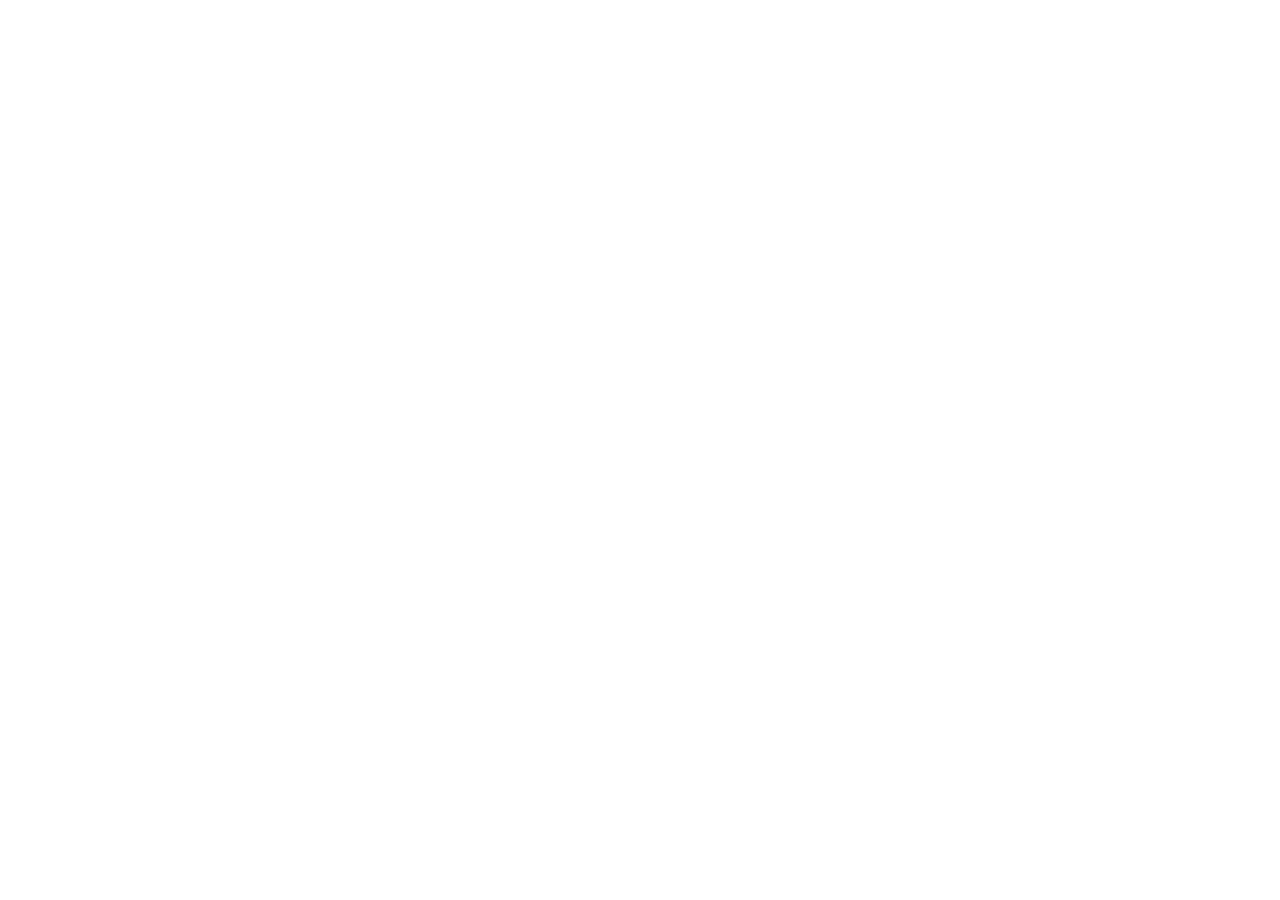
==== src/reprosec/webdist/index.html @ cc4dfa01 "Add packaged ReproSec Web UI entrypoint" ====
<!doctype html><html lang="en"><head><meta charset="UTF-8"><meta name="viewport" content="width=device-width,initial-scale=1.0"><title>ReproSec Capsule</title><link rel="stylesheet" href="/assets/styles.css"></head><body><div id="root"></div><script type="module" src="/assets/app.js"></script></body></html>
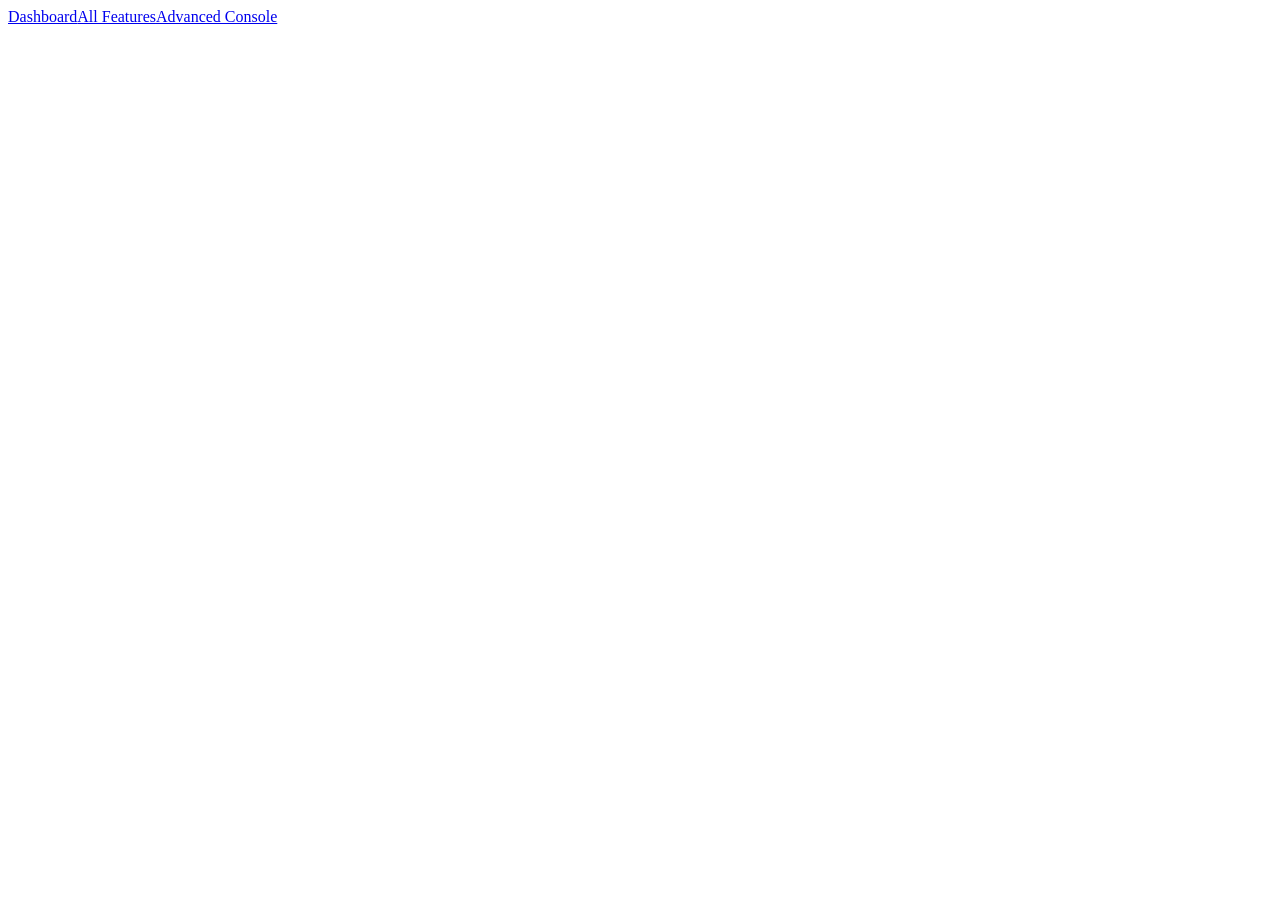
==== commit bc8531cf: "Link ReproSec dashboard to all Web features" ====
--- a/src/reprosec/webdist/index.html
+++ b/src/reprosec/webdist/index.html
@@ -1 +1 @@
-<!doctype html><html lang="en"><head><meta charset="UTF-8"><meta name="viewport" content="width=device-width,initial-scale=1.0"><title>ReproSec Capsule</title><link rel="stylesheet" href="/assets/styles.css"></head><body><div id="root"></div><script type="module" src="/assets/app.js"></script></body></html>+<!doctype html><html lang="en"><head><meta charset="utf-8"><meta name="viewport" content="width=device-width,initial-scale=1"><title>ReproSec Capsule</title><link rel="stylesheet" href="/assets/styles.css"></head><body><nav id="sentinel-global-nav" aria-label="ReproSec Web navigation"><a href="/">Dashboard</a><a href="/workbench">All Features</a><a href="/console">Advanced Console</a></nav><div id="root"></div><script src="/assets/app.js" defer></script></body></html>
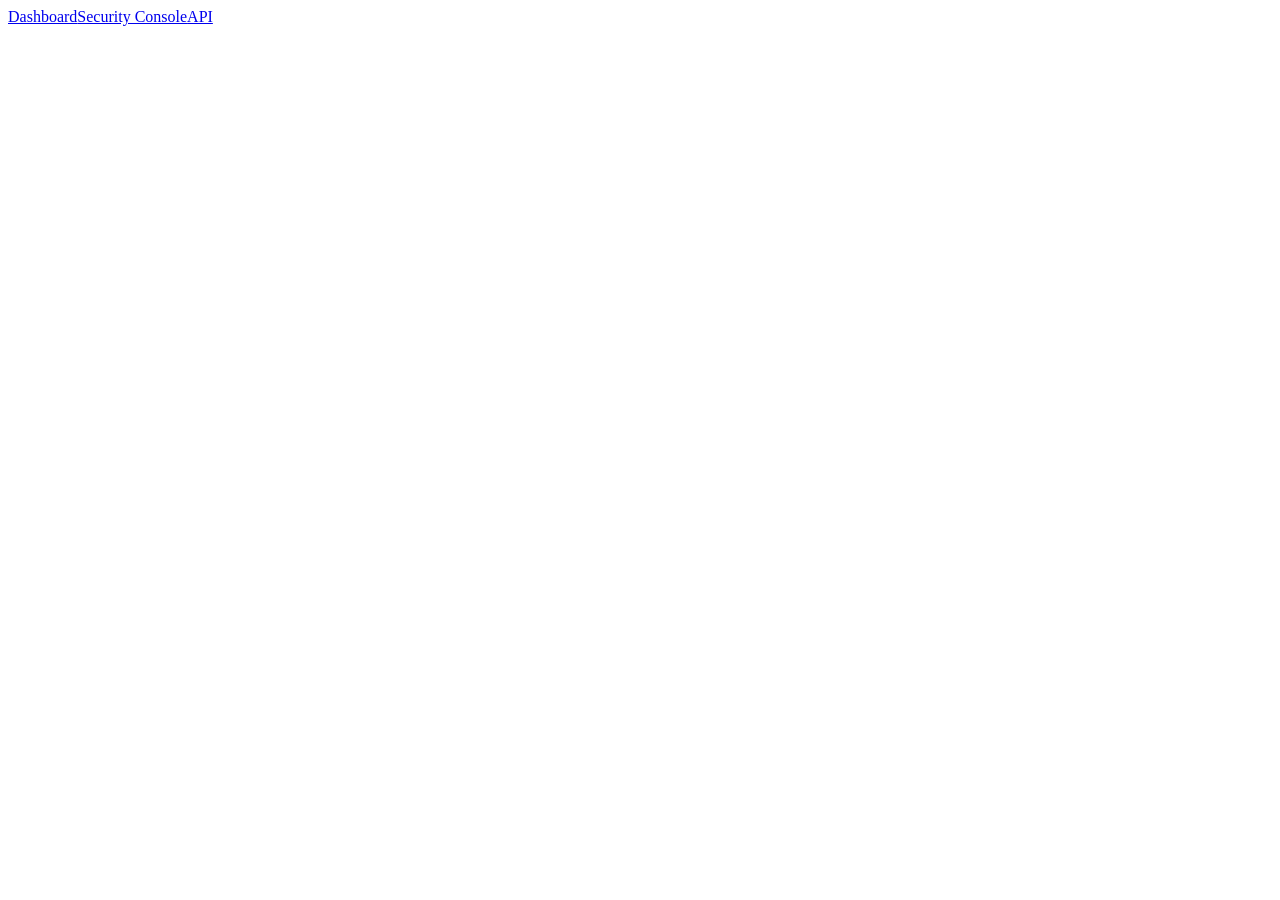
==== commit e81422d3: "web: point ReproSec dashboard to guided security console" ====
--- a/src/reprosec/webdist/index.html
+++ b/src/reprosec/webdist/index.html
@@ -1 +1 @@
-<!doctype html><html lang="en"><head><meta charset="utf-8"><meta name="viewport" content="width=device-width,initial-scale=1"><title>ReproSec Capsule</title><link rel="stylesheet" href="/assets/styles.css"></head><body><nav id="sentinel-global-nav" aria-label="ReproSec Web navigation"><a href="/">Dashboard</a><a href="/workbench">All Features</a><a href="/console">Advanced Console</a></nav><div id="root"></div><script src="/assets/app.js" defer></script></body></html>
+<!doctype html><html lang="en"><head><meta charset="utf-8"><meta name="viewport" content="width=device-width,initial-scale=1"><title>ReproSec Capsule</title><link rel="stylesheet" href="/assets/styles.css"></head><body><nav id="sentinel-global-nav" aria-label="ReproSec Web navigation"><a href="/">Dashboard</a><a href="/workbench">Security Console</a><a href="/docs">API</a></nav><div id="root"></div><script src="/assets/app.js" defer></script></body></html>
